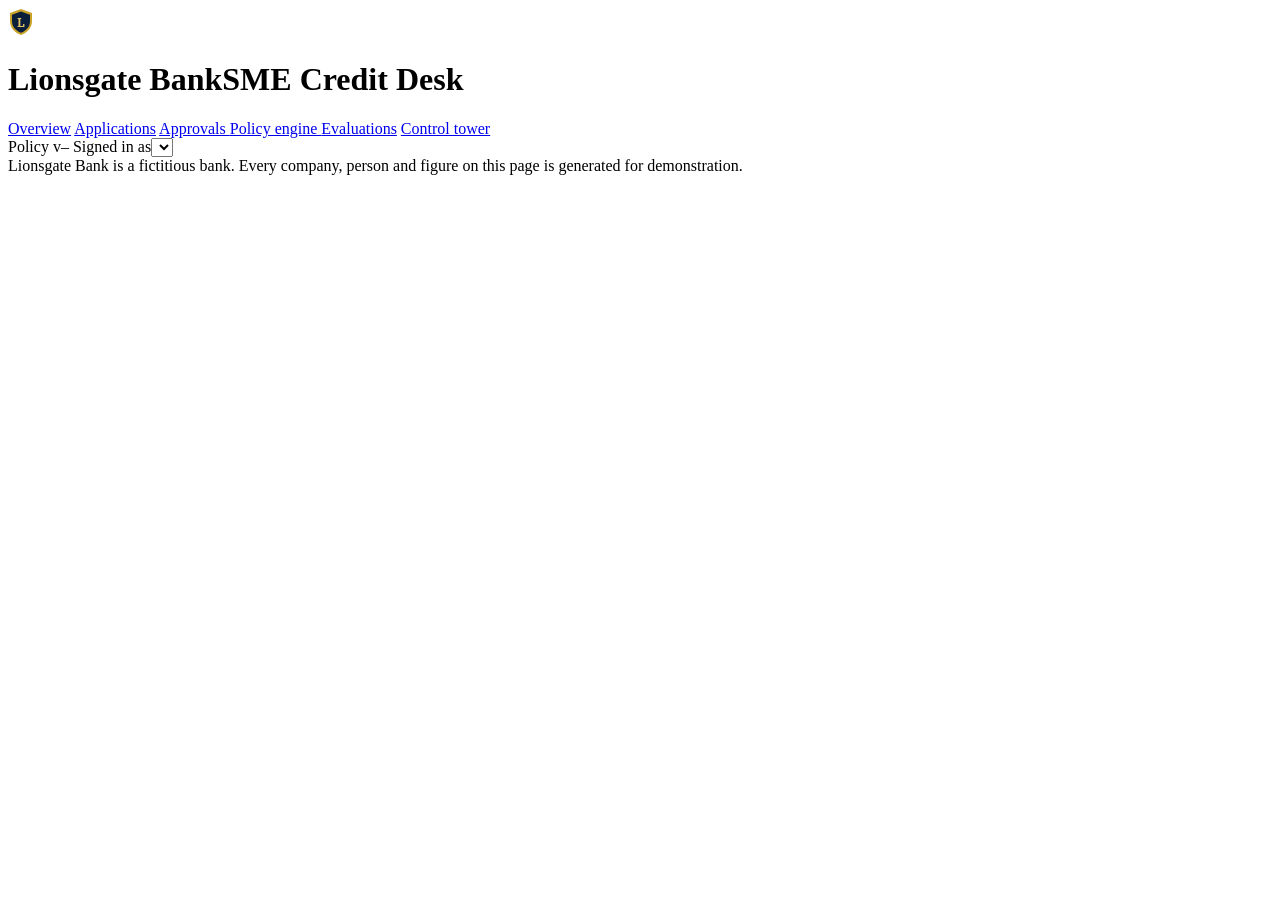
==== public/index.html @ 9f1680f3 "Lionsgate Bank SME credit desk: agentic loan origination demo Agents gather evidence, a deterministi" ====
<!doctype html>
<html lang="en"><head><meta charset="utf-8"><meta name="viewport" content="width=device-width,initial-scale=1">
<title>Lionsgate Bank · SME Credit Desk</title>
<link rel="preconnect" href="https://fonts.googleapis.com">
<link href="https://fonts.googleapis.com/css2?family=IBM+Plex+Mono:wght@400;600&family=IBM+Plex+Sans:wght@400;500;600&family=IBM+Plex+Serif:wght@500;600&display=swap" rel="stylesheet">
<link rel="stylesheet" href="/app.css">
</head><body>
<header>
  <svg class="logo" width="26" height="28" viewBox="0 0 26 28" aria-hidden="true"><path d="M13 1 24 5v8c0 7-4.6 11.6-11 14C6.6 24.6 2 20 2 13V5z" fill="#c9a227"/><path d="M13 3.4 22 6.7V13c0 5.7-3.6 9.6-9 11.8C7.6 22.6 4 18.7 4 13V6.7z" fill="#0b1f3a"/><text x="13" y="18.5" text-anchor="middle" font-family="IBM Plex Serif,Georgia,serif" font-weight="600" font-size="13" fill="#e2c46b">L</text></svg>
  <h1><span class="brand">Lionsgate Bank</span><b>SME Credit Desk</b></h1>
  <nav id="nav">
    <a href="#overview" data-v="overview">Overview</a>
    <a href="#applications" data-v="applications">Applications</a>
    <a href="#approvals" data-v="approvals">Approvals <span class="nb" id="nb-appr"></span></a>
    <a href="#policy" data-v="policy">Policy engine <span class="nb" id="nb-pol"></span></a>
    <a href="#evals" data-v="evals">Evaluations</a>
    <a href="#tower" data-v="tower">Control tower</a>
  </nav>
  <span class="pv" id="pv" title="Active credit policy">Policy v–</span>
  <span class="clock"><i class="live"></i><span id="clock"></span></span>
  <label class="who"><span>Signed in as</span><select id="user"></select></label>
</header>
<main id="view"></main>
<footer>Lionsgate Bank is a fictitious bank. Every company, person and figure on this page is generated for demonstration.</footer>
<aside id="drawer" aria-hidden="true"><div class="dw-in" id="dw"></div></aside>
<div id="scrim"></div>
<div id="tip" role="tooltip"></div>
<div id="toast"></div>
<script src="/app.js"></script>
</body></html>
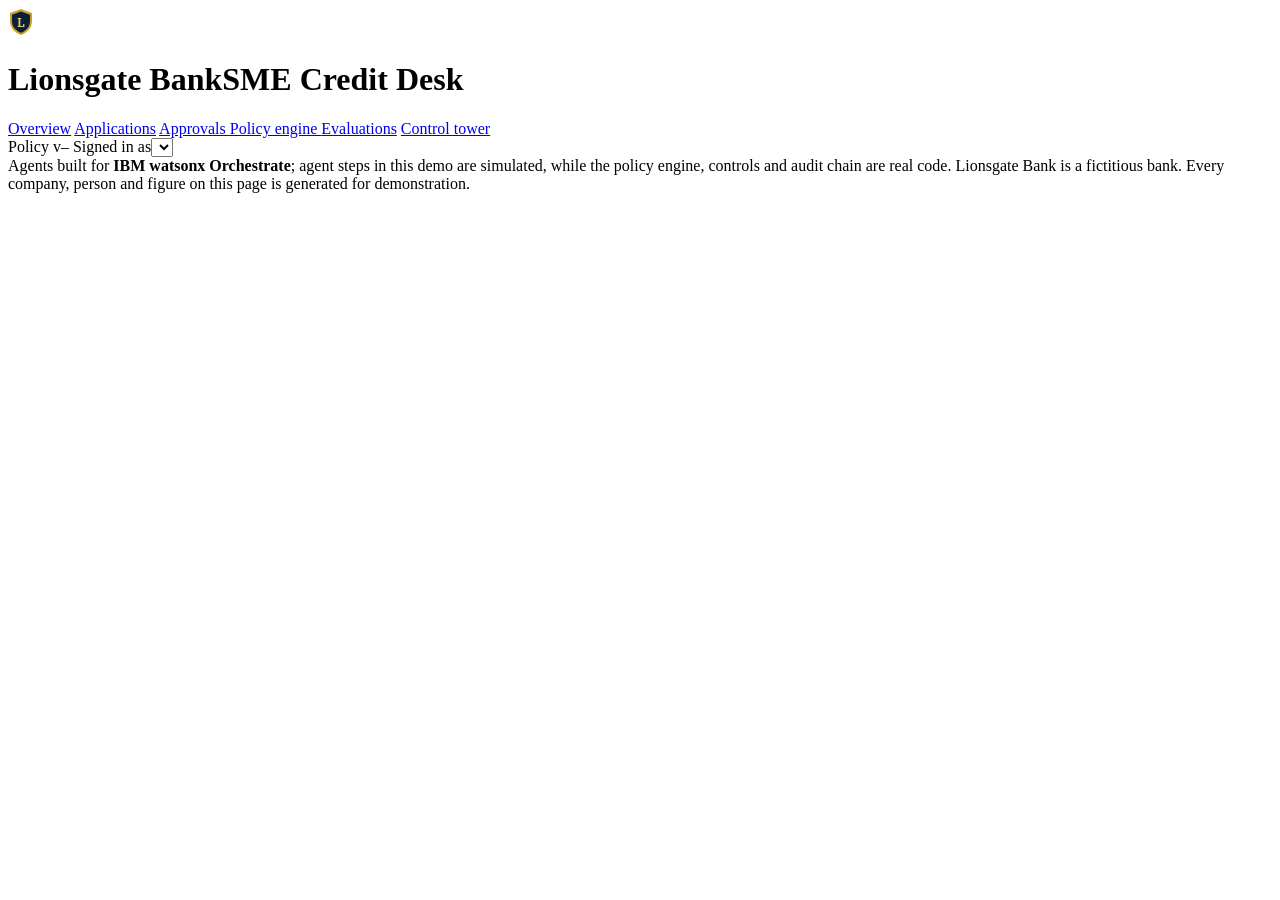
==== commit 0185b268: "Graphical README for the public site; Orchestrate badge; stable seeds - site/README.md: Mermaid diag" ====
--- a/public/index.html
+++ b/public/index.html
@@ -21,7 +21,7 @@
   <label class="who"><span>Signed in as</span><select id="user"></select></label>
 </header>
 <main id="view"></main>
-<footer>Lionsgate Bank is a fictitious bank. Every company, person and figure on this page is generated for demonstration.</footer>
+<footer>Agents built for <b>IBM watsonx Orchestrate</b>; agent steps in this demo are simulated, while the policy engine, controls and audit chain are real code. Lionsgate Bank is a fictitious bank. Every company, person and figure on this page is generated for demonstration.</footer>
 <aside id="drawer" aria-hidden="true"><div class="dw-in" id="dw"></div></aside>
 <div id="scrim"></div>
 <div id="tip" role="tooltip"></div>
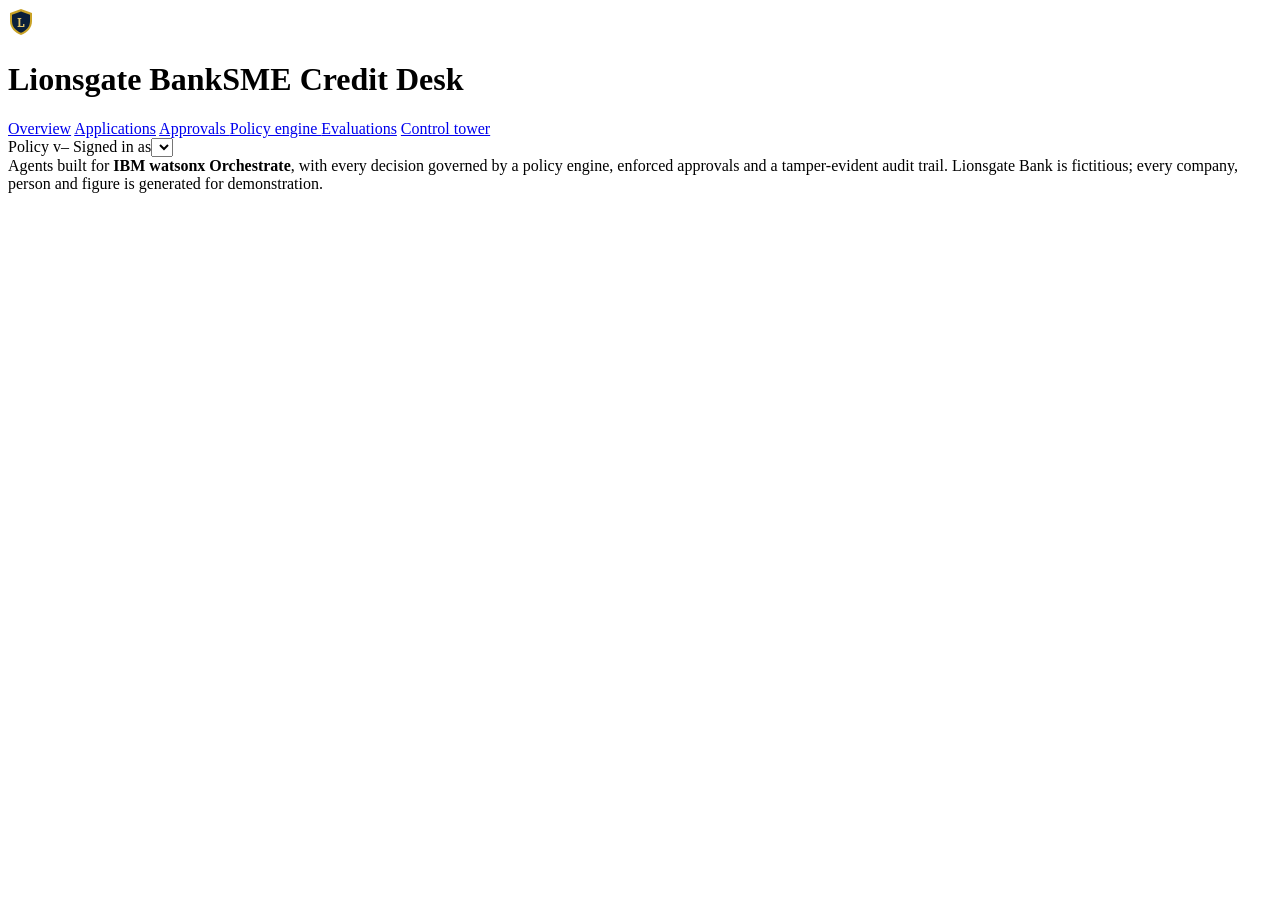
==== commit f591cbcf: "Footer: agents built for IBM watsonx Orchestrate, governed by policy engine and audit trail" ====
--- a/public/index.html
+++ b/public/index.html
@@ -21,7 +21,7 @@
   <label class="who"><span>Signed in as</span><select id="user"></select></label>
 </header>
 <main id="view"></main>
-<footer>Agents built for <b>IBM watsonx Orchestrate</b>; agent steps in this demo are simulated, while the policy engine, controls and audit chain are real code. Lionsgate Bank is a fictitious bank. Every company, person and figure on this page is generated for demonstration.</footer>
+<footer>Agents built for <b>IBM watsonx Orchestrate</b>, with every decision governed by a policy engine, enforced approvals and a tamper-evident audit trail. Lionsgate Bank is fictitious; every company, person and figure is generated for demonstration.</footer>
 <aside id="drawer" aria-hidden="true"><div class="dw-in" id="dw"></div></aside>
 <div id="scrim"></div>
 <div id="tip" role="tooltip"></div>
